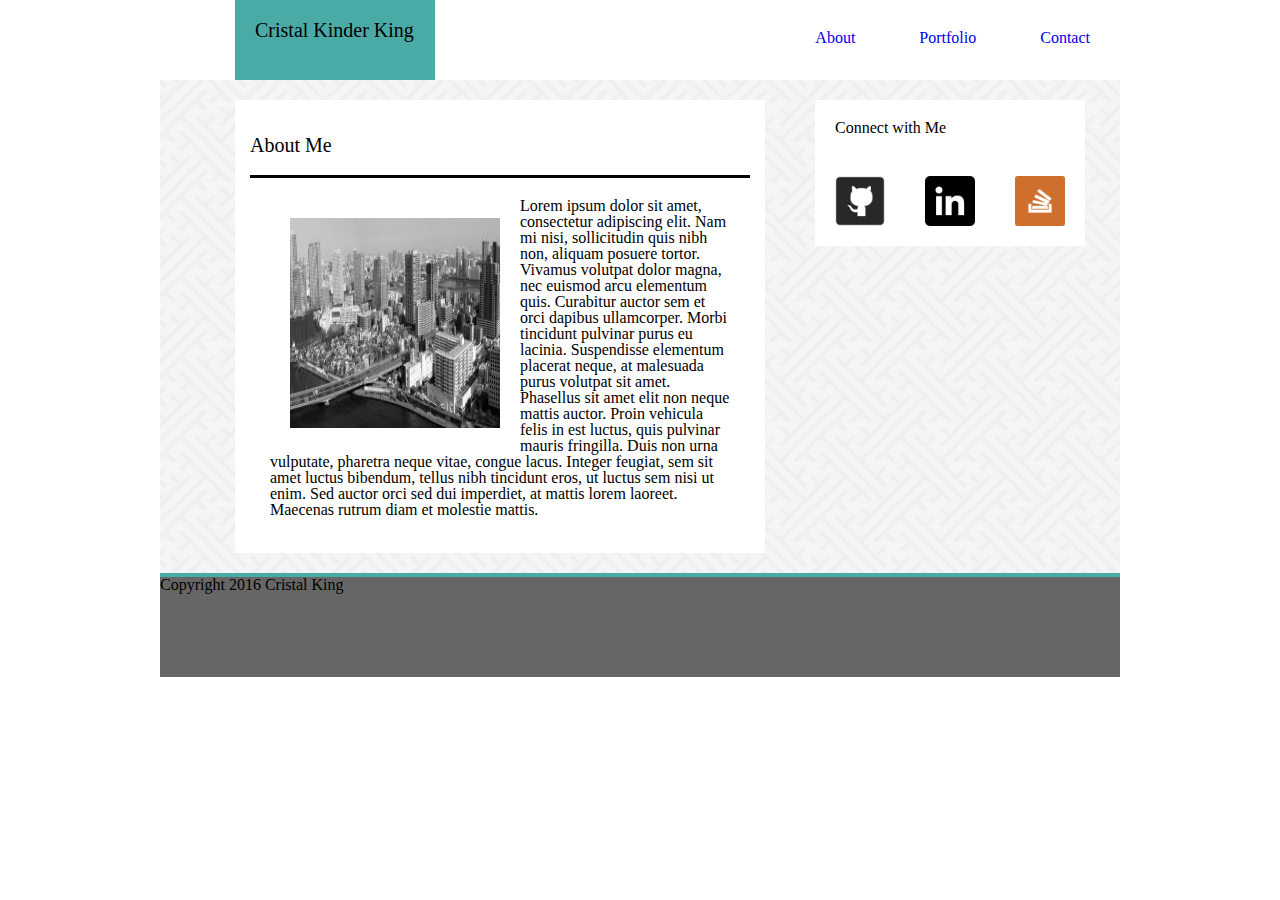
==== assignment1/index.html @ 05748231 "homework2" ====
<!Doctype html/>
<html>
	<head>
		<title>Cristal Kinder King Portfolio
		</title>
		<link rel="stylesheet" type="text/css" href="assets/css/reset.css"/>
		<link rel="stylesheet" type="text/css" href="assets/css/style.css"/>
	</head>

	<body>
	
		<!--create container for page-->

		<div class="Wrapper">

			<!-- header section-->
			<div class="header">
				<!-- logo section -->
				<div class="logo">
					<h1>
						Cristal Kinder King
					</h1>
					
				</div><!--close logo-->


				<!--nav section-->
				<div class="navarea">
				
					<ul>
						<a href="#"><li>About</li></a>
						<a href="#"><li>Portfolio</li></a>
						<a href="#"><li>Contact</li></a>
					</ul>	
				</div>	<!--closenav area-->

			</div><!--end of header-->

		 <div class= "clearfloat"></div>				
			
			<!--entire content area-->
			<div class="entirecontentarea">

				<div class="mainsectioncontent">

					<div class ="mscheader">
						<h1>About Me</h1>
					</div>

					<div class ="contentarea">

						<!--placeholder image-->
						<div class="image">
						
							<img class="image" src="assets/images/city.jpg" alt="City skyline" height="210" width="210">
						
						
							Lorem ipsum dolor sit amet, consectetur adipiscing elit. Nam mi nisi, sollicitudin quis nibh non, aliquam posuere tortor. Vivamus volutpat dolor magna, nec euismod arcu elementum quis. Curabitur auctor sem et orci dapibus ullamcorper. Morbi tincidunt pulvinar purus eu lacinia. Suspendisse elementum placerat neque, at malesuada purus volutpat sit amet. Phasellus sit amet elit non neque mattis auctor. Proin vehicula felis in est luctus, quis pulvinar mauris fringilla. Duis non urna vulputate, pharetra neque vitae, congue lacus. Integer feugiat, sem sit amet luctus bibendum, tellus nibh tincidunt eros, ut luctus sem nisi ut enim. Sed auctor orci sed dui imperdiet, at mattis lorem laoreet. Maecenas rutrum diam et molestie mattis.

						
					</div><!--image close-->
						
					</div><!--contentarea close-->
									
																
												

				</div><!--mainsectioncontent close-->
				<div class ="sidebar">
					<div class="sidebarheader">
						<h2> Connect with Me</h2>
					</div><!--sidebarheader close-->
					<div class="sidebarcontent">
						<a href="#">
							 <img class="image" src="assets/images/Github.png" alt="Github" height="50" width="50">
						</a>
							 
						<a href="#">
							<img class="image" src="assets/images/linkedin.png" alt="Linkedin" height="50" width="50">
						</a>

						<a href="#">
							<img class="image" src="assets/images/stackoverflow.png" alt="stackoverflow" height="50" width="50">
						</a>
					</div><!--sidebarcontent close-->
				</div><!--sidebar close-->
				
			</div><!--entire content area close-->

		</div><!--close wrapper -->
		<footer class="clearfloat">
			
			Copyright 2016 Cristal King
		</footer>



	</body>

</html>
---- assignment1/assets/css/style.css ----
h1 h2 h6{
	font-family: "Georgia","Times",Times New Roman,serif;
}
body{
	font:#777777;
	/*background-image: url(../images/sayagata.*/png);
}
.Wrapper{
	position:relative;
}
/* wrapper contains index.html page */
/*allows for positioning*/

.header{
	width: 960px;
	height: 30px;
	margin: 0 auto;
	background: #ffffff;
	border-color: #cccccc;
}

h1{
	font-size: 20px;
}

.logo{
	float:left;
	width: 160px;
	padding: 20px;
	margin-left: 75px;
	margin-right: 175px;
	background: #4aaaa5;
	min-height: 40px;
}

li{
	text-decoration: none;
	display:inline-block;
	padding: 30;
}

.navarea
{
	/*background:red;*/
	float: right;
	/*font-family:*/
	/*width:735px;*/
	min-height: 40px;
}
	
.entirecontentarea
{
	background-image: url("../images/sayagata.png");
	width: 960px;
	margin: 0 auto;
	/*background-color:#adacao;*/
	font:#777777;
	overflow: auto;

}


.clearfloat
{
	clear:both;
}

/*inner box*/
.mainsectioncontent
{
	width:500px;
	float: left;
	background: #ffffff;
	margin-left: 75px;
	margin-top: 20px;
	margin-bottom: 20px;
	padding: 15px;
	/*border-color: #dddddd;*/
	border-color: green;
		
}

.mscheader{
	padding-top: 20px;
	padding-bottom: 20px;
	border-bottom: solid;
}

.contentarea{
	background:blue;
	
}

.image{
	float:left;
	margin: 20px;

}


.sidebar
{
	width:270px;
	margin-top: 20px;
	margin-left: 50px;
	background:#ffffff;
	float:left;
}
.sidebarheader
{padding:20;}

.sidebarheader{

}

footer{
	height : 100px;
	width:960px;
	margin: 0 auto;
	background-color: #666666;
	border-top: 4px solid #4aaaa5;
}
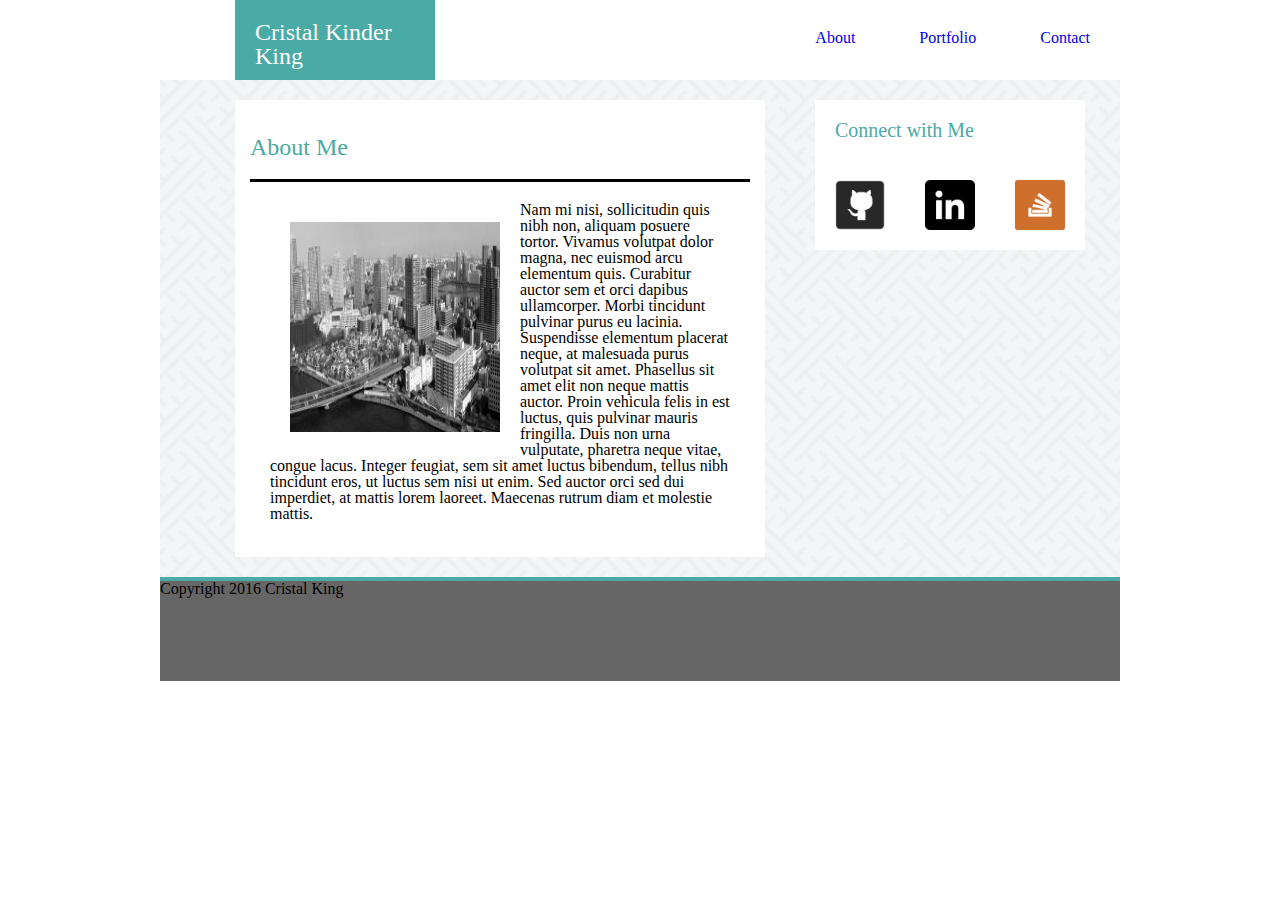
==== commit 419cb529: "640" ====
--- a/assignment1/index.html
+++ b/assignment1/index.html
@@ -3,6 +3,8 @@
 	<head>
 		<title>Cristal Kinder King Portfolio
 		</title>
+
+		<meta name="viewport" content="initial-scale=1"/>
 		<link rel="stylesheet" type="text/css" href="assets/css/reset.css"/>
 		<link rel="stylesheet" type="text/css" href="assets/css/style.css"/>
 	</head>
@@ -17,7 +19,7 @@
 			<div class="header">
 				<!-- logo section -->
 				<div class="logo">
-					<h1>
+					<h1 class=" h1-padding color">
 						Cristal Kinder King
 					</h1>
 					
@@ -37,14 +39,14 @@
 			</div><!--end of header-->
 
 		 <div class= "clearfloat"></div>				
-			
+			 
 			<!--entire content area-->
 			<div class="entirecontentarea">
 
 				<div class="mainsectioncontent">
 
 					<div class ="mscheader">
-						<h1>About Me</h1>
+						<h1 class="tcolor">About Me</h1>
 					</div>
 
 					<div class ="contentarea">
@@ -52,10 +54,10 @@
 						<!--placeholder image-->
 						<div class="image">
 						
-							<img class="image" src="assets/images/city.jpg" alt="City skyline" height="210" width="210">
+							<img class="image large" src="assets/images/city.jpg" alt="City skyline" height="210" width="210">
 						
 						
-							Lorem ipsum dolor sit amet, consectetur adipiscing elit. Nam mi nisi, sollicitudin quis nibh non, aliquam posuere tortor. Vivamus volutpat dolor magna, nec euismod arcu elementum quis. Curabitur auctor sem et orci dapibus ullamcorper. Morbi tincidunt pulvinar purus eu lacinia. Suspendisse elementum placerat neque, at malesuada purus volutpat sit amet. Phasellus sit amet elit non neque mattis auctor. Proin vehicula felis in est luctus, quis pulvinar mauris fringilla. Duis non urna vulputate, pharetra neque vitae, congue lacus. Integer feugiat, sem sit amet luctus bibendum, tellus nibh tincidunt eros, ut luctus sem nisi ut enim. Sed auctor orci sed dui imperdiet, at mattis lorem laoreet. Maecenas rutrum diam et molestie mattis.
+							 <span>Nam mi nisi, sollicitudin quis nibh non, aliquam posuere tortor. Vivamus volutpat dolor magna, nec euismod arcu elementum quis. Curabitur auctor sem et orci dapibus ullamcorper. Morbi tincidunt pulvinar purus eu lacinia. Suspendisse elementum placerat neque, at malesuada purus volutpat sit amet. Phasellus sit amet elit non neque mattis auctor. Proin vehicula felis in est luctus, quis pulvinar mauris fringilla. Duis non urna vulputate, pharetra neque vitae, congue lacus. Integer feugiat, sem sit amet luctus bibendum, tellus nibh tincidunt eros, ut luctus sem nisi ut enim. Sed auctor orci sed dui imperdiet, at mattis lorem laoreet. Maecenas rutrum diam et molestie mattis.</span>
 
 						
 					</div><!--image close-->
@@ -68,7 +70,7 @@
 				</div><!--mainsectioncontent close-->
 				<div class ="sidebar">
 					<div class="sidebarheader">
-						<h2> Connect with Me</h2>
+						<h2 class="tcolor"> Connect with Me</h2>
 					</div><!--sidebarheader close-->
 					<div class="sidebarcontent">
 						<a href="#">
--- a/assignment1/assets/css/style.css
+++ b/assignment1/assets/css/style.css
@@ -1,4 +1,4 @@
-h1 h2 h6{
+ h1 h2 h6{
 	font-family: "Georgia","Times",Times New Roman,serif;
 }
 body{
@@ -19,8 +19,21 @@
 	border-color: #cccccc;
 }
 
+.color{
+		color:white;
+			}
+
+.tcolor{
+	color:#4aaaa5;
+}
+
 h1{
-	font-size: 20px;
+
+	font-size: 24px;
+}
+
+h2{
+	font-size: 20px;	
 }
 
 .logo{
@@ -30,8 +43,8 @@
 	margin-left: 75px;
 	margin-right: 175px;
 	background: #4aaaa5;
-	min-height: 40px;
-}
+	height: 40px;
+	}
 
 li{
 	text-decoration: none;
@@ -46,6 +59,7 @@
 	/*font-family:*/
 	/*width:735px;*/
 	min-height: 40px;
+
 }
 	
 .entirecontentarea
@@ -83,11 +97,13 @@
 .mscheader{
 	padding-top: 20px;
 	padding-bottom: 20px;
+	border-color:grey;
 	border-bottom: solid;
+	
 }
 
 .contentarea{
-	background:blue;
+	/*background:blue;*/
 	
 }
 
@@ -119,4 +135,95 @@
 	margin: 0 auto;
 	background-color: #666666;
 	border-top: 4px solid #4aaaa5;
-}+}
+
+/*using media query to accommodate different screen sizes*/
+
+@media screen and (max-width:640px) {
+	
+	.header{
+		position: static;
+		height:50px;
+			}
+
+	.logo{
+		margin: 0 auto;
+		width: 640px;
+		height:40px;
+		padding:20px;
+
+	}
+	li{
+		padding-left:100;
+		padding-top:10;
+		color:#777777;
+	}
+	.h1-padding{
+		padding-left: 200px;
+	}
+
+	.color{
+		color:white;
+
+	}
+	.navarea{
+		float:none;
+		width: 640px;
+		height: 15px;
+		background:#ffffff;
+			}
+	
+	
+
+	.entirecontentarea{
+		background-image: url("../images/sayagata.png");
+		width: 640px;
+		margin-top:30;
+		/*overflow: auto;*/
+	}
+
+	.mainsectioncontent{
+		float:none;
+		background: #ffffff;
+		width:500px;
+		height: 520px;
+		margin-left: 50px;
+		margin-top: 20px;
+		margin-bottom: 20px;
+		padding: 15px;
+					
+	}
+
+	.image{
+		float:none;
+		text-justify:left;
+	}
+
+	span{
+		display: block;
+	}
+	
+	
+
+	
+
+	.sidebar{
+		float:none;
+		width:500px;
+		margin-top: 10px;
+		margin-left: 50px;
+		padding-left: 15px;
+		padding-right: 15px;
+
+	}
+
+	footer{
+	height : 80px;
+	width:640px;
+	margin: 0 auto;
+	/*background-color: #666666;*/
+	/*border-top: 4px solid #4aaaa5;*/
+		}
+}
+
+
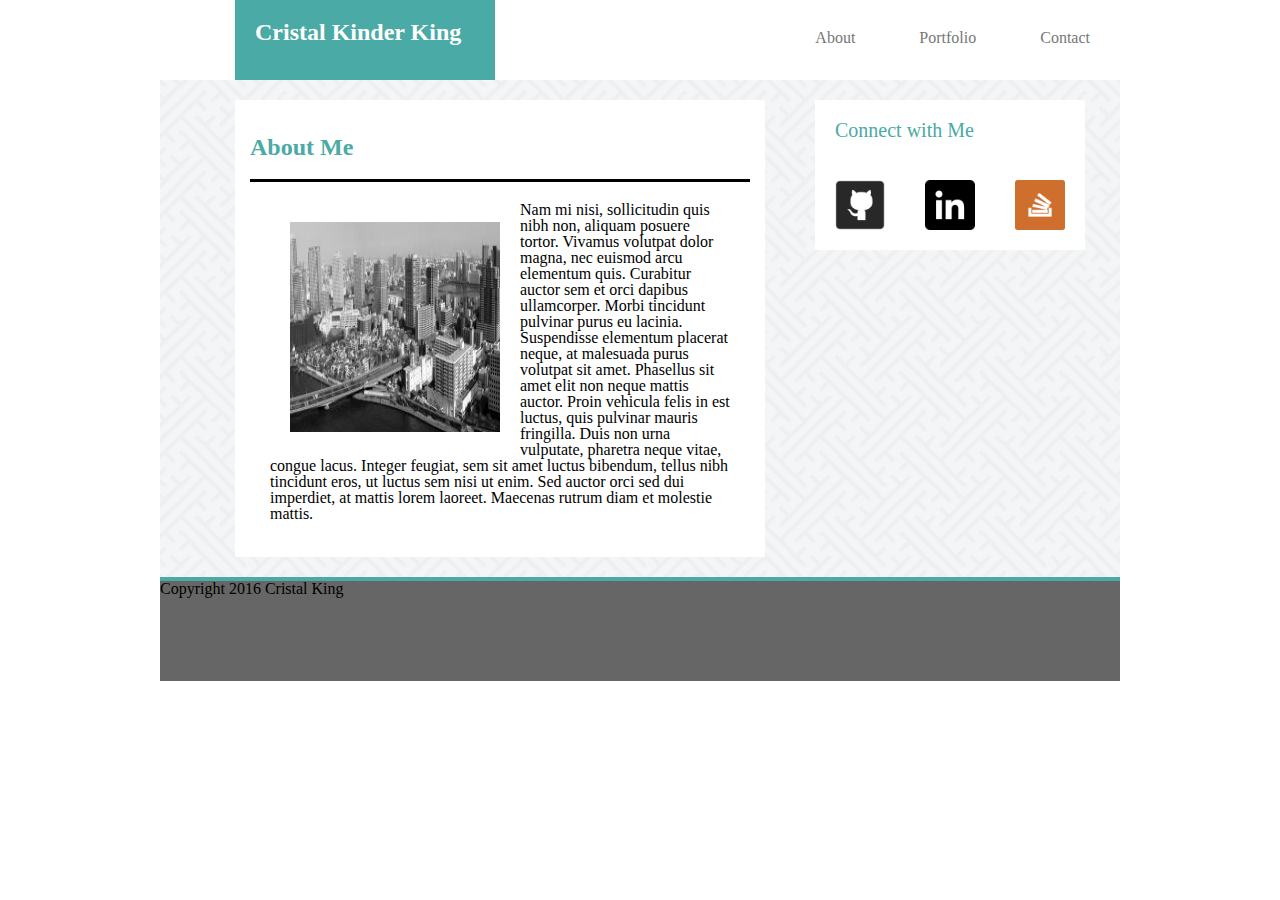
==== commit 9b7c7f17: "index" ====
--- a/assignment1/index.html
+++ b/assignment1/index.html
@@ -43,7 +43,7 @@
 			<!--entire content area-->
 			<div class="entirecontentarea">
 
-				<div class="mainsectioncontent">
+				<div class="main-section-content">
 
 					<div class ="mscheader">
 						<h1 class="tcolor">About Me</h1>
--- a/assignment1/assets/css/style.css
+++ b/assignment1/assets/css/style.css
@@ -30,6 +30,7 @@
 h1{
 
 	font-size: 24px;
+	font-weight: bold;
 }
 
 h2{
@@ -38,7 +39,7 @@
 
 .logo{
 	float:left;
-	width: 160px;
+	width: 220px;
 	padding: 20px;
 	margin-left: 75px;
 	margin-right: 175px;
@@ -50,6 +51,7 @@
 	text-decoration: none;
 	display:inline-block;
 	padding: 30;
+	color:#777777;
 }
 
 .navarea
@@ -80,7 +82,7 @@
 }
 
 /*inner box*/
-.mainsectioncontent
+.main-section-content
 {
 	width:500px;
 	float: left;
@@ -123,11 +125,11 @@
 	float:left;
 }
 .sidebarheader
-{padding:20;}
-
-.sidebarheader{
-
-}
+{
+	padding:20;
+}
+
+
 
 footer{
 	height : 100px;
@@ -139,10 +141,70 @@
 
 /*using media query to accommodate different screen sizes*/
 
+@media screen and (max-width:768px) {
+	.header{
+		width:768px;
+
+		}
+	.logo{
+		margin-right:75px;
+		margin-left:60px; 
+	}
+
+	.entirecontentarea
+	{
+		width:768px;
+	}
+
+	.main-section-content
+	{
+		width:675px;
+		height: 325px;
+		float: none;
+		background: #ffffff;
+		margin-left: 30px;
+		margin-top: 20px;
+		margin-bottom: 10px;
+		padding: 10px;
+		border-color: green;
+
+	}
+
+	span{
+		display: block;
+		margin-top: 5px;
+	}
+
+	.sidebar
+	{
+		float:none;
+		width:675px;  
+		height:125px;
+		margin-left: 30px;
+		padding: 10px;
+		margin-bottom: 20px;
+	}
+
+	.sidebarheader
+	{
+		padding:5;
+	}
+	
+	footer
+	{
+	height : 70px;
+	width:768px;
+	margin: 0 auto;
+	
+		}
+}		
+
+
 @media screen and (max-width:640px) {
 	
 	.header{
 		position: static;
+		width: 640px;
 		height:50px;
 			}
 
@@ -156,10 +218,10 @@
 	li{
 		padding-left:100;
 		padding-top:10;
-		color:#777777;
+		/*color:#777777;*/
 	}
 	.h1-padding{
-		padding-left: 200px;
+		padding-left: 180px;
 	}
 
 	.color{
@@ -182,11 +244,11 @@
 		/*overflow: auto;*/
 	}
 
-	.mainsectioncontent{
+	.main-section-content{
 		float:none;
 		background: #ffffff;
 		width:500px;
-		height: 520px;
+		height: 550px;
 		margin-left: 50px;
 		margin-top: 20px;
 		margin-bottom: 20px;
@@ -196,12 +258,10 @@
 
 	.image{
 		float:none;
-		text-justify:left;
-	}
-
-	span{
-		display: block;
-	}
+		/*text-justify:left;*/
+	}
+
+	
 	
 	
 
@@ -214,6 +274,7 @@
 		margin-left: 50px;
 		padding-left: 15px;
 		padding-right: 15px;
+		margin-bottom: 20px;
 
 	}
 
@@ -221,9 +282,7 @@
 	height : 80px;
 	width:640px;
 	margin: 0 auto;
-	/*background-color: #666666;*/
-	/*border-top: 4px solid #4aaaa5;*/
+	
 		}
 }
 
-
